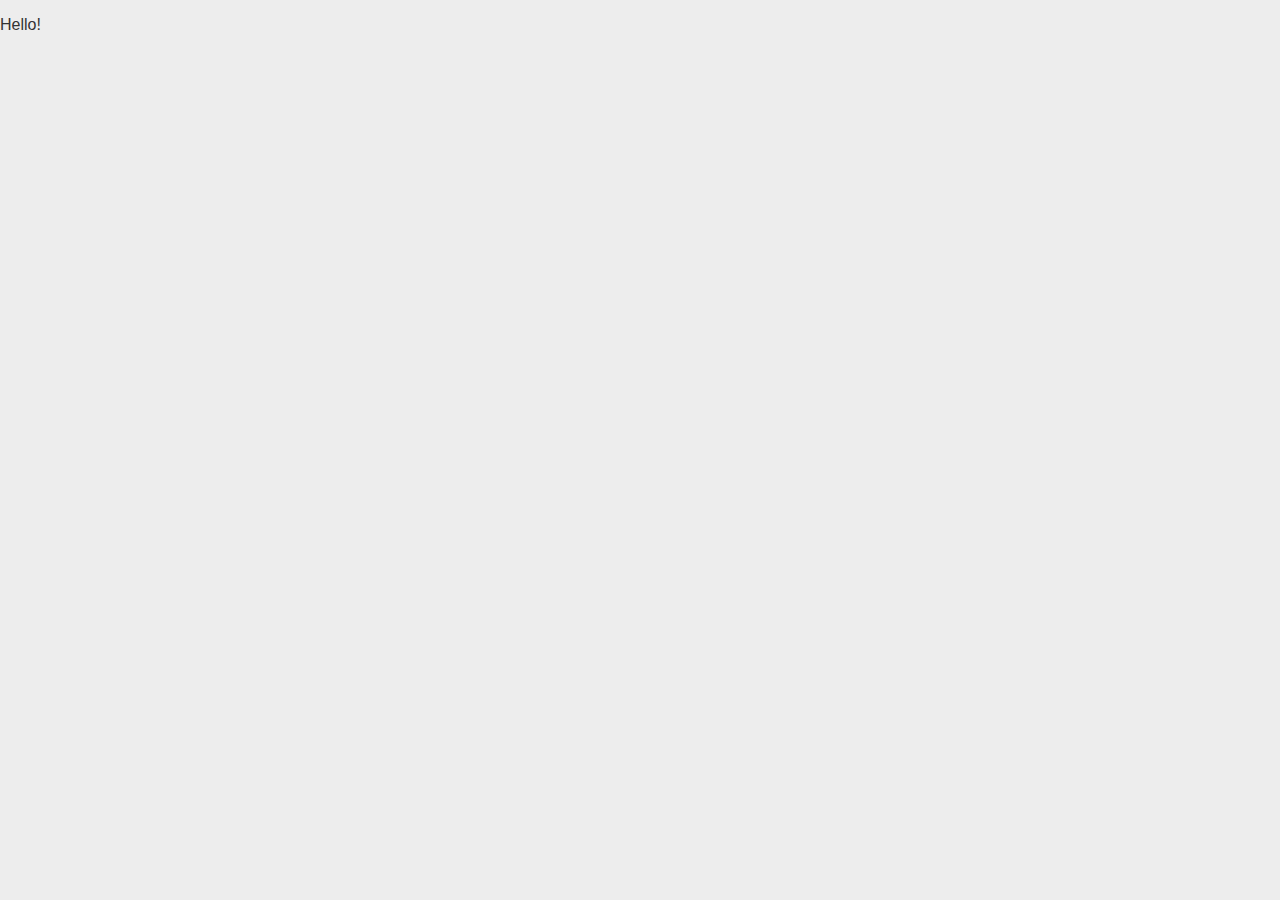
==== highscores.html @ 5b473c43 "initial updates" ====
<!DOCTYPE html>
<html lang="en">

<head>
  <meta charset="UTF-8">
  <meta name="viewport" content="width=device-width, initial-scale=1.0">
  <meta http-equiv="X-UA-Compatible" content="ie=edge">
  <title>High Scores</title>
  <link rel="stylesheet" href="./assets/css/style.css">
</head>

<body>

    <p> Hello! </p>

  <script src="./assets/js/script.js"></script>
</body>

</html>
---- assets/css/style.css ----
* {
  box-sizing: border-box;
}

:root {
  --primary: #44e9ff;
  --secondary: #497980;
  --tertiary: rgb(192, 246, 253);
  --grey: #333;
  font-size: 62.5%;
}

body {
  background: #ededed;
  color: var(--grey);
  margin: 0;
  padding: 0;
  display: flex;
  min-height: 100vh;
  flex-direction: column;
  font-family: Verdana, Geneva, Tahoma, sans-serif;
}

header {
  display: flex;
  align-content: space-around;
  flex-wrap: wrap;
  background: var(--secondary);
  padding: 30px 25px;
  border-bottom: 5px solid var(--primary);
}

header p {
  color: var(--tertiary);
  margin: 5px 0 20px;
  font-size: 2rem;
}

/* High Score */
.high-score a{
  font-size: large;
  text-decoration: none;
}

/* Timer */
#timer {
  font-size: large;
}

p,
li {
  font-size: 1.6rem;
}

form {
  display: flex;
  align-items: flex-end;
  flex-wrap: wrap;
}

form input {
  outline: none;
  border: none;
  padding: 12px;
  width: 100%;
  font-size: 2.2rem;
  border: 2px solid var(--grey);
  border-radius: 12px;
}

form .form-group {
  margin: 10px 6px 10px 0;
  flex: 1;
}

footer {
  width: 100%;
  background: var(--secondary);
  color: var(--tertiary);
  font-size: 2.4rem;
  padding: 20px;
}

.page-title {
  color: var(--primary);
  margin-bottom: 5px;
  margin-top: 0;
  font-size: 4.5rem;
}

.quiz-box {
  flex: 1;
  display: flex;
  flex-wrap: wrap;
  justify-content: center;
  margin: 25px auto;
  width: 95%;
}

.quiz-wrapper {
  flex: 1;
  margin: 0 200px 100px;
}

.quiz-title {
  color: var(--secondary);
  font-size: 2.6rem;
  text-align: center;
}

.quiz-list {
  list-style: none;
  padding: 15px;
  height: calc(100% - 50px);
  background: rgb(196, 196, 196);
  border-radius: 12px;
  border: 2px solid var(--grey);
}

#start {
  outline: none;
  border: none;
  display: inline-block;
  padding: 10px 15px;
  background: var(--primary);
  font-size: 2.2rem;
  border-radius: 12px;
  position: relative;
  top: -3px;
  box-shadow: 0 3px var(--grey);
}

#start:hover {
  box-shadow: 0 2px var(--grey);
  top: -2px;
}
#start:active {
  box-shadow: 0 0px var(--grey);
  top: 0;
}

.task-item {
  color: var(--grey);
  padding: 15px 15px;
  border: 2px solid var(--grey);
  background: var(--tertiary);
  border-radius: 12px;
  margin-bottom: 20px;
}

.task-name {
  margin: 0;
  font-size: 1.8rem;
}

.task-type {
  color: var(--secondary);
  font-size: 1.55rem;
}
.task-actions {
  display: flex;
  flex-wrap: wrap;
  align-items: center;
  margin: 10px 0 5px 0;
  justify-content: space-between;
}

.task-actions button,
.task-actions select {
  flex: 1;
}

.btn {
  outline: none;
  border: none;
  display: inline-block;
  padding: 10px 15px;
  background: var(--primary);
  font-size: 2.2rem;
  border-radius: 12px;
  position: relative;
  top: -3px;
  box-shadow: 0 3px var(--grey);
}

.btn:hover {
  box-shadow: 0 2px var(--grey);
  top: -2px;
}
.btn:active {
  box-shadow: 0 0px var(--grey);
  top: 0;
}

.edit-btn,
.delete-btn {
  font-size: 1.4rem;
  padding: 5px 7px;
  margin: 3px;
  background: var(--secondary);
  color: #fff;
}

.select-dropdown,
.select-status {
  display: block;
  font-size: 2.2rem;
  color: #444;
  padding: 12px;
  width: 100%;
  max-width: 100%;
  margin: 0;
  border: 2px solid var(--grey);
  border-radius: 12px;
  -moz-appearance: none;
  -webkit-appearance: none;
  appearance: none;
  background-color: #fff;
  background-image: url("../images/select-arrow.svg");
  background-repeat: no-repeat, repeat;
  background-position: right 0.7em top 50%, 0 0;
  background-size: 0.65em auto, 100%;
}

.select-status {
  font-size: 1.4rem;
  padding: 4px 28px 4px 4px;
  width: auto;
}

.select-dropdown::-ms-expand,
.select-status::-ms-expand {
  display: none;
}

.select-dropdown:hover,
.select-status:hover {
  border-color: #888;
}

.select-dropdown:focus,
.select-status:focus {
  border-color: #aaa;
  box-shadow: 0 0 1px 3px rgba(59, 153, 252, 0.7);
  box-shadow: 0 0 0 3px -moz-mac-focusring;
  color: #222;
  outline: none;
}
.select-dropdown option,
.select-status option {
  font-weight: normal;
  font-size: 2rem;
}

@media screen and (max-width: 980px) {
  form .form-group {
    flex: 1 100%;
  }

  form .form-group button {
    width: 100%;
  }

  .quiz-wrapper {
    flex-basis: 100%;
  }

}
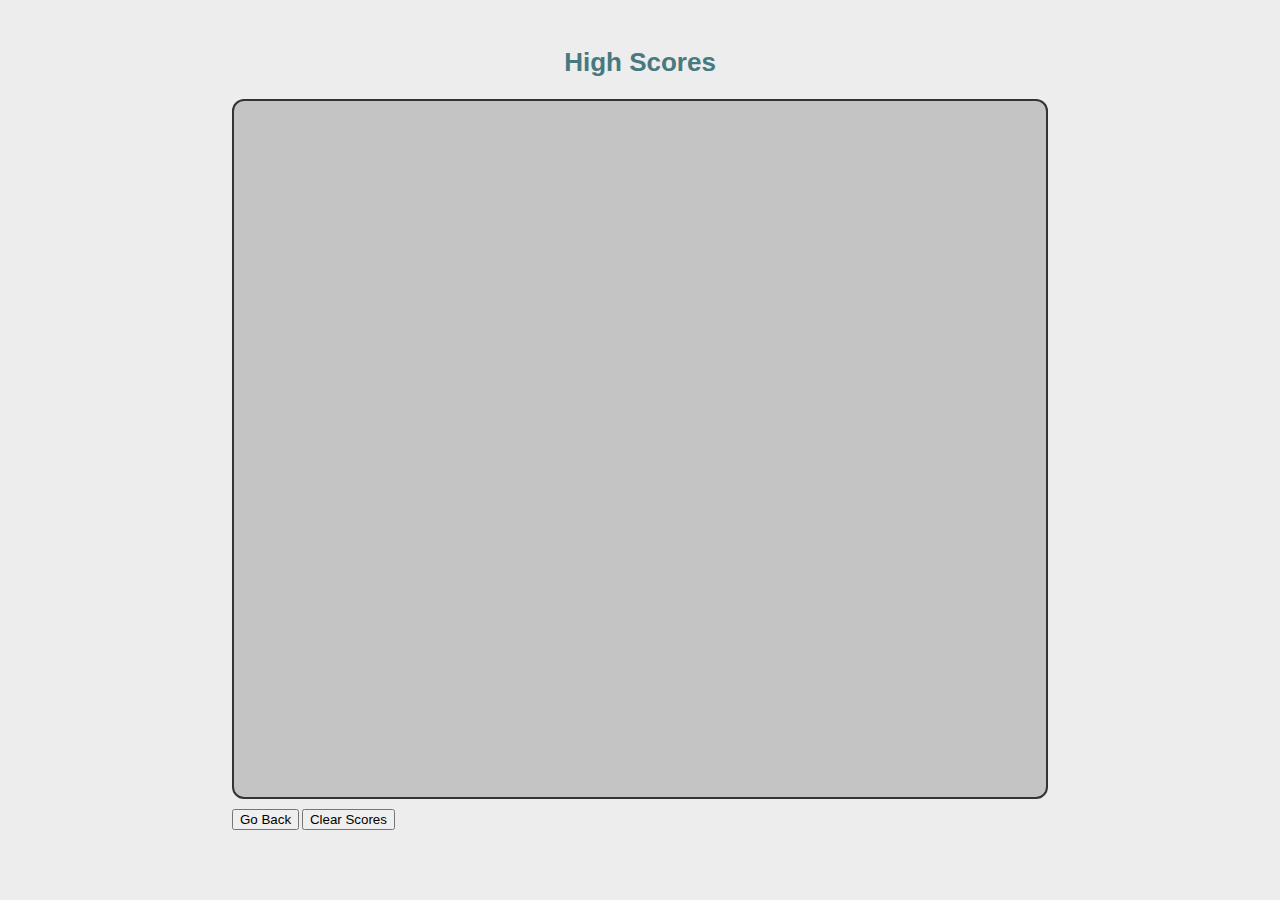
==== commit 1b58a633: "functionality updates" ====
--- a/highscores.html
+++ b/highscores.html
@@ -10,10 +10,19 @@
 </head>
 
 <body>
-
-    <p> Hello! </p>
-
-  <script src="./assets/js/script.js"></script>
+  <main class="quiz-box" id="quiz-box">
+    <section class="quiz-wrapper" id ="quizQuestions">
+      
+      <!-- High Scores-->
+      <h2 class="quiz-title">High Scores</h2>
+      <ul class="quiz-list" id="highScore"></ul>
+      
+      <!-- Buttons-->
+      <button id="back">Go Back</button>
+      <button id="clear" value="reset"> Clear Scores</button>
+    </section>
+  </main>
+  <script src="./assets/js/highscores.js"></script>
 </body>
 
 </html>--- a/assets/css/style.css
+++ b/assets/css/style.css
@@ -3,7 +3,7 @@
 }
 
 :root {
-  --primary: #44e9ff;
+  --primary: gold;
   --secondary: #497980;
   --tertiary: rgb(192, 246, 253);
   --grey: #333;
@@ -23,7 +23,7 @@
 
 header {
   display: flex;
-  align-content: space-around;
+  justify-content: space-between;
   flex-wrap: wrap;
   background: var(--secondary);
   padding: 30px 25px;
@@ -40,11 +40,13 @@
 .high-score a{
   font-size: large;
   text-decoration: none;
+  color: white;
 }
 
 /* Timer */
 #timer {
   font-size: large;
+  color: white;
 }
 
 p,
@@ -71,14 +73,6 @@
 form .form-group {
   margin: 10px 6px 10px 0;
   flex: 1;
-}
-
-footer {
-  width: 100%;
-  background: var(--secondary);
-  color: var(--tertiary);
-  font-size: 2.4rem;
-  padding: 20px;
 }
 
 .page-title {
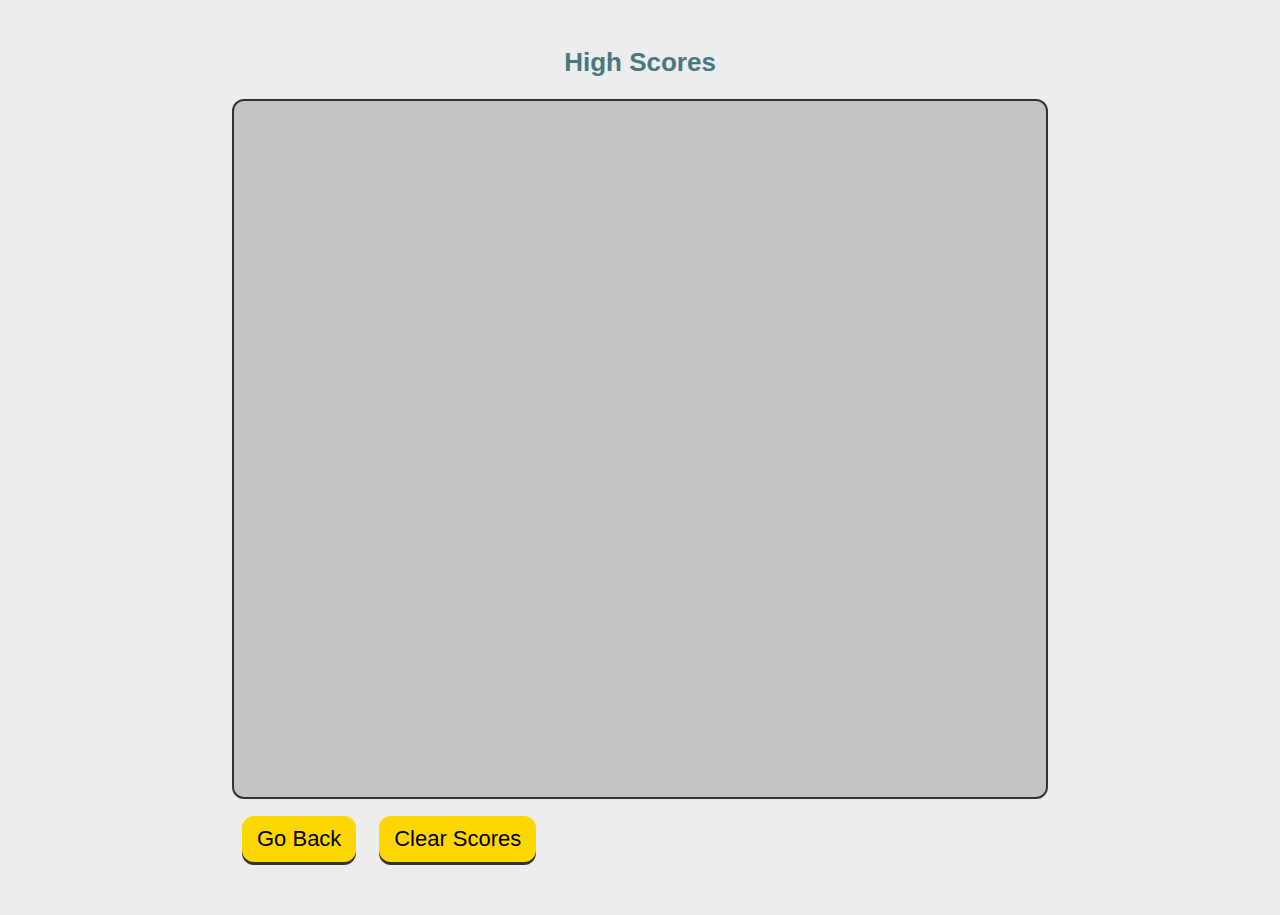
==== commit 7f047e87: "readme file" ====
--- a/highscores.html
+++ b/highscores.html
@@ -18,8 +18,8 @@
       <ul class="quiz-list" id="highScore"></ul>
       
       <!-- Buttons-->
-      <button id="back">Go Back</button>
-      <button id="clear" value="reset"> Clear Scores</button>
+      <button class = "button" id="back">Go Back</button>
+      <button class = "button" id="clear" value="reset"> Clear Scores</button>
     </section>
   </main>
   <script src="./assets/js/highscores.js"></script>
--- a/assets/css/style.css
+++ b/assets/css/style.css
@@ -54,27 +54,6 @@
   font-size: 1.6rem;
 }
 
-form {
-  display: flex;
-  align-items: flex-end;
-  flex-wrap: wrap;
-}
-
-form input {
-  outline: none;
-  border: none;
-  padding: 12px;
-  width: 100%;
-  font-size: 2.2rem;
-  border: 2px solid var(--grey);
-  border-radius: 12px;
-}
-
-form .form-group {
-  margin: 10px 6px 10px 0;
-  flex: 1;
-}
-
 .page-title {
   color: var(--primary);
   margin-bottom: 5px;
@@ -111,11 +90,12 @@
   border: 2px solid var(--grey);
 }
 
-#start {
+.button {
   outline: none;
   border: none;
-  display: inline-block;
+  /*display: inline-block;*/
   padding: 10px 15px;
+  margin: 10px 10px 50px 10px;
   background: var(--primary);
   font-size: 2.2rem;
   border-radius: 12px;
@@ -124,126 +104,13 @@
   box-shadow: 0 3px var(--grey);
 }
 
-#start:hover {
+.button:hover {
   box-shadow: 0 2px var(--grey);
   top: -2px;
 }
-#start:active {
+.button:active {
   box-shadow: 0 0px var(--grey);
   top: 0;
-}
-
-.task-item {
-  color: var(--grey);
-  padding: 15px 15px;
-  border: 2px solid var(--grey);
-  background: var(--tertiary);
-  border-radius: 12px;
-  margin-bottom: 20px;
-}
-
-.task-name {
-  margin: 0;
-  font-size: 1.8rem;
-}
-
-.task-type {
-  color: var(--secondary);
-  font-size: 1.55rem;
-}
-.task-actions {
-  display: flex;
-  flex-wrap: wrap;
-  align-items: center;
-  margin: 10px 0 5px 0;
-  justify-content: space-between;
-}
-
-.task-actions button,
-.task-actions select {
-  flex: 1;
-}
-
-.btn {
-  outline: none;
-  border: none;
-  display: inline-block;
-  padding: 10px 15px;
-  background: var(--primary);
-  font-size: 2.2rem;
-  border-radius: 12px;
-  position: relative;
-  top: -3px;
-  box-shadow: 0 3px var(--grey);
-}
-
-.btn:hover {
-  box-shadow: 0 2px var(--grey);
-  top: -2px;
-}
-.btn:active {
-  box-shadow: 0 0px var(--grey);
-  top: 0;
-}
-
-.edit-btn,
-.delete-btn {
-  font-size: 1.4rem;
-  padding: 5px 7px;
-  margin: 3px;
-  background: var(--secondary);
-  color: #fff;
-}
-
-.select-dropdown,
-.select-status {
-  display: block;
-  font-size: 2.2rem;
-  color: #444;
-  padding: 12px;
-  width: 100%;
-  max-width: 100%;
-  margin: 0;
-  border: 2px solid var(--grey);
-  border-radius: 12px;
-  -moz-appearance: none;
-  -webkit-appearance: none;
-  appearance: none;
-  background-color: #fff;
-  background-image: url("../images/select-arrow.svg");
-  background-repeat: no-repeat, repeat;
-  background-position: right 0.7em top 50%, 0 0;
-  background-size: 0.65em auto, 100%;
-}
-
-.select-status {
-  font-size: 1.4rem;
-  padding: 4px 28px 4px 4px;
-  width: auto;
-}
-
-.select-dropdown::-ms-expand,
-.select-status::-ms-expand {
-  display: none;
-}
-
-.select-dropdown:hover,
-.select-status:hover {
-  border-color: #888;
-}
-
-.select-dropdown:focus,
-.select-status:focus {
-  border-color: #aaa;
-  box-shadow: 0 0 1px 3px rgba(59, 153, 252, 0.7);
-  box-shadow: 0 0 0 3px -moz-mac-focusring;
-  color: #222;
-  outline: none;
-}
-.select-dropdown option,
-.select-status option {
-  font-weight: normal;
-  font-size: 2rem;
 }
 
 @media screen and (max-width: 980px) {
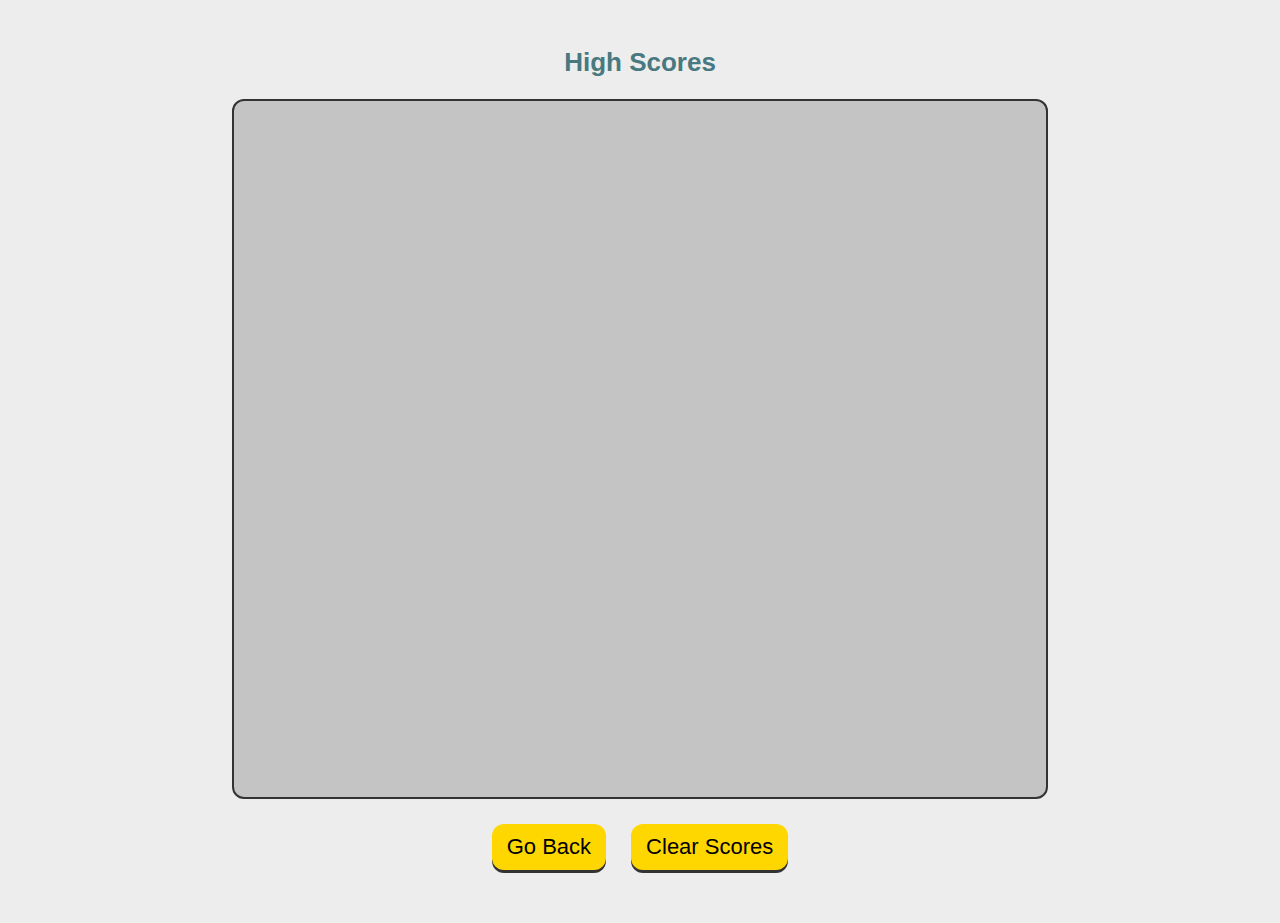
==== commit 78fd0e09: "final updates I think" ====
--- a/highscores.html
+++ b/highscores.html
@@ -20,6 +20,7 @@
       <!-- Buttons-->
       <button class = "button" id="back">Go Back</button>
       <button class = "button" id="clear" value="reset"> Clear Scores</button>
+      
     </section>
   </main>
   <script src="./assets/js/highscores.js"></script>
--- a/assets/css/style.css
+++ b/assets/css/style.css
@@ -49,9 +49,36 @@
   color: white;
 }
 
-p,
+div {
+  font-size: large;
+  font-style: italic;
+}
+
+label {
+  font-weight: bolder;
+}
+
+input {
+  margin: 20px;
+  border: 2px solid var(--secondary);
+}
+
+button {
+  background-color: var(--primary);
+  border-radius: 25px;
+}
+
+p, li {
+  font-size: 1.6rem;
+}
+
 li {
-  font-size: 1.6rem;
+  padding: 20px 0 20px 20px;
+  background-color: var(--primary);
+  margin: 10px;
+  color: black;
+  font-weight: bold;
+  border-radius: 25px;
 }
 
 .page-title {
@@ -73,6 +100,8 @@
 .quiz-wrapper {
   flex: 1;
   margin: 0 200px 100px;
+  font-size: large;
+  text-align: center;
 }
 
 .quiz-title {
@@ -90,13 +119,16 @@
   border: 2px solid var(--grey);
 }
 
+.quiz-list ul li{
+  font-style: italic;
+  padding: 100px;
+}
+
 .button {
   outline: none;
   border: none;
-  /*display: inline-block;*/
   padding: 10px 15px;
   margin: 10px 10px 50px 10px;
-  background: var(--primary);
   font-size: 2.2rem;
   border-radius: 12px;
   position: relative;
@@ -114,14 +146,6 @@
 }
 
 @media screen and (max-width: 980px) {
-  form .form-group {
-    flex: 1 100%;
-  }
-
-  form .form-group button {
-    width: 100%;
-  }
-
   .quiz-wrapper {
     flex-basis: 100%;
   }
